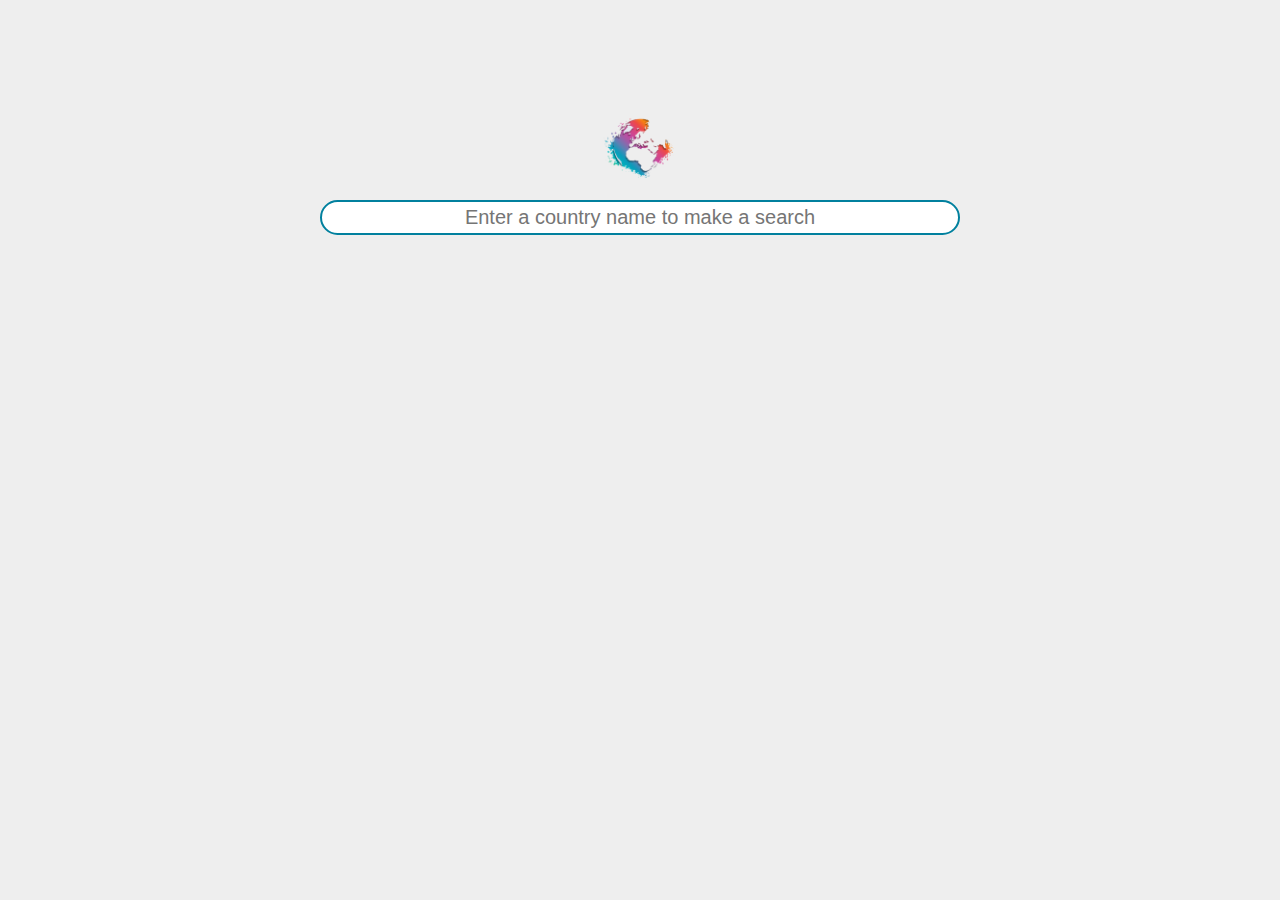
==== src/index.html @ f3aa246d "search bar fixed to a position & css improvements" ====
<!DOCTYPE html>
<html lang="en">
  <head>
    <meta charset="UTF-8" />
    <meta name="viewport" content="width=device-width, initial-scale=1.0" />
    <meta http-equiv="X-UA-Compatible" content="ie=edge" />
    <link rel="stylesheet" href="https://use.fontawesome.com/releases/v5.15.4/css/all.css" integrity="sha384-DyZ88mC6Up2uqS4h/KRgHuoeGwBcD4Ng9SiP4dIRy0EXTlnuz47vAwmeGwVChigm" crossorigin="anonymous">
    <link rel="stylesheet" href="style.css" />
    <title>Country Info</title>
  </head>
  <body>
    <main class="container">
      <div class="search-bar">
        <div class="world-logo">
          <img src="../public/logo.png" alt="world map logo">
        </div>
        <div class="input-group">
          <input type="text" class="form-control" placeholder="Enter a country name to make a search">
            <button class="btn-country" type="button">
              <i class="fas fa-search"></i>
            </button>
          </input>
        </div>
      </div>
      

      <div class="countries">
        
      </div>
      <div class="images"></div>
    </main>

  <script src='https://code.jquery.com/jquery-3.1.0.min.js'></script>
  <script src="./helpers.js"></script>
  <script src="./script.js"></script>
  </body>
</html>
---- src/style.css ----
* {
  margin: 0;
  padding: 0;
  box-sizing: border-box;
}


body {
  background-color: rgb(238, 238, 238);
  min-height: 100vh;
  display: flex;
  align-items: center;
  justify-content: center;
  font-family: 'Segoe UI', Tahoma, Geneva, Verdana, sans-serif;
}

.container {
  display: flex;
  flex-flow: column;
  align-items: center;
  width: 50%;
  height:100vh;
}

.search-bar{
  width: 100%;
  height:140px;
  margin-top: 100px;
  display: flex;
  flex-direction: column;
  align-items: center;
}
.world-logo img{
  width: 96px;
}

.input-group{
  border: 2px solid #01809e;
  display: flex;
  border-radius: 100px; 
  padding: 4px;
  width: 100%;
  background-color: #fff;
}

.form-control{
  flex: 1;
  font-size: 20px;
  border: none;
  margin: 0px 10px;
  text-align: center;
  background-color: #fff;
  color: #111111;
}

textarea:focus, input:focus{
  outline: none;
}

.btn-country{
  font-size: 20px;
  border: none;
  background-color: #fff;
  color: #01809e;
}

.countries {
  /* margin-bottom: 8rem; */
  display: flex;
  font-size: .8rem;
  opacity: 0;
  transition: opacity 1s;
}

.country {
  background-color: #fff;
  box-shadow: 0 2rem 5rem 1rem rgba(0, 0, 0, 0.1);
  font-size: .8rem;
  /* width: 30rem; */
  border-radius: 0.7rem;
  margin: 0 2rem;
  /* overflow: hidden; */
}


.country__img {
  /* width: 30rem; */
  height: 8rem;
  object-fit: cover;
  background-color: #eee;
  border-top-left-radius: 0.4rem;
  border-top-right-radius: 0.4rem;
}

.country__data {
  padding: .5rem .25rem .5rem 1rem;
}

.country__name {
  font-size: 1.2rem;
  margin-bottom: 0.7rem;
}

.country__region {
  font-size: .7rem;
  margin-bottom: 1rem;
  text-transform: uppercase;
  color: #888;
}

.country__row:not(:last-child) {
  margin-bottom: .2rem;
}

.country__row span {
  display: inline-block;
  margin-right: 1rem;
  font-size: 1.5rem;
}
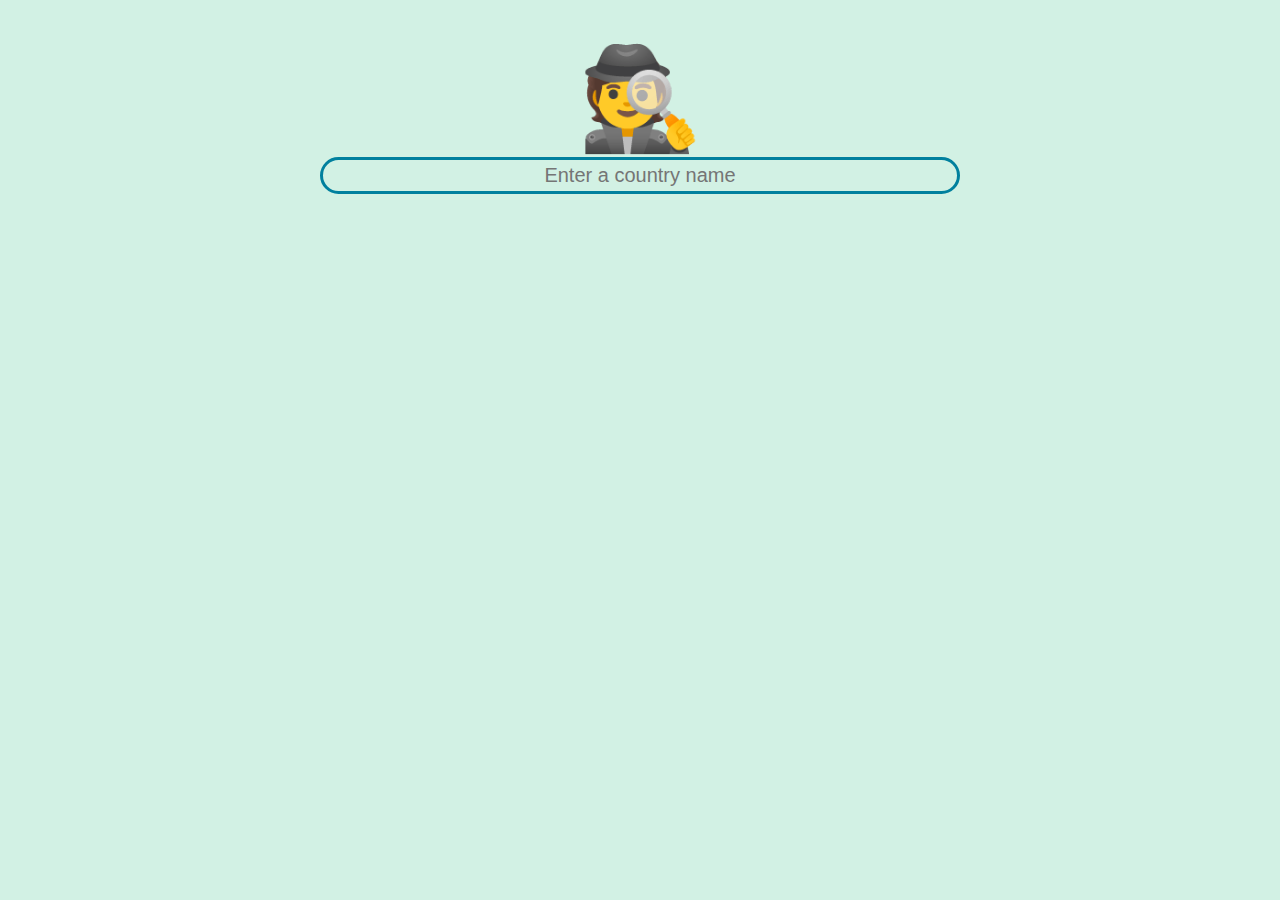
==== commit 84f71017: "some improvements on css" ====
--- a/src/index.html
+++ b/src/index.html
@@ -10,12 +10,15 @@
   </head>
   <body>
     <main class="container">
+    <img class="background" src="" alt="">
       <div class="search-bar">
-        <div class="world-logo">
-          <img src="../public/logo.png" alt="world map logo">
-        </div>
+          <p class= "logo">&#128373;</p>
         <div class="input-group">
-          <input type="text" class="form-control" placeholder="Enter a country name to make a search">
+          <input 
+          type="text" 
+          id="myInput" 
+          class="form-control" 
+          placeholder= 'Enter a country name'>
             <button class="btn-country" type="button">
               <i class="fas fa-search"></i>
             </button>
--- a/src/style.css
+++ b/src/style.css
@@ -4,43 +4,46 @@
   box-sizing: border-box;
 }
 
-
 body {
-  background-color: rgb(238, 238, 238);
+  background-color: #D2F1E4;
   min-height: 100vh;
+  min-width: 560px;
   display: flex;
   align-items: center;
   justify-content: center;
   font-family: 'Segoe UI', Tahoma, Geneva, Verdana, sans-serif;
+  background-repeat: no-repeat;
+  background-size: cover;
+  background-position: center;
 }
 
 .container {
   display: flex;
   flex-flow: column;
   align-items: center;
-  width: 50%;
   height:100vh;
+  width: 100%;
 }
 
 .search-bar{
-  width: 100%;
+  width: 50%;
   height:140px;
-  margin-top: 100px;
+  margin: 40px auto;
   display: flex;
   flex-direction: column;
   align-items: center;
 }
-.world-logo img{
-  width: 96px;
+.logo{
+  font-size: 100px;
 }
 
 .input-group{
-  border: 2px solid #01809e;
+  border: 3px solid #01809e;
   display: flex;
   border-radius: 100px; 
   padding: 4px;
   width: 100%;
-  background-color: #fff;
+  background-color: #D2F1E4;
 }
 
 .form-control{
@@ -49,42 +52,46 @@
   border: none;
   margin: 0px 10px;
   text-align: center;
-  background-color: #fff;
+  background-color: #D2F1E4;
   color: #111111;
 }
 
-textarea:focus, input:focus{
+input:focus{
   outline: none;
+}
+
+input:focus::placeholder {
+  color: transparent;
 }
 
 .btn-country{
   font-size: 20px;
   border: none;
-  background-color: #fff;
+  background-color: #D2F1E4;
   color: #01809e;
 }
 
 .countries {
   /* margin-bottom: 8rem; */
   display: flex;
+  justify-content: center;
   font-size: .8rem;
-  opacity: 0;
-  transition: opacity 1s;
+  flex-wrap: wrap;
 }
 
 .country {
   background-color: #fff;
-  box-shadow: 0 2rem 5rem 1rem rgba(0, 0, 0, 0.1);
+  box-shadow: 0 .5rem 5rem .5rem rgba(0, 0, 0, 0.5);
   font-size: .8rem;
-  /* width: 30rem; */
   border-radius: 0.7rem;
   margin: 0 2rem;
-  /* overflow: hidden; */
+  overflow: hidden;
+  width: 200px;
 }
 
 
 .country__img {
-  /* width: 30rem; */
+  width: 100%;
   height: 8rem;
   object-fit: cover;
   background-color: #eee;
@@ -117,3 +124,8 @@
   margin-right: 1rem;
   font-size: 1.5rem;
 }
+
+.neighbor {
+  transform: scale(0.8) translateY(1rem);
+  margin-left: 0;
+}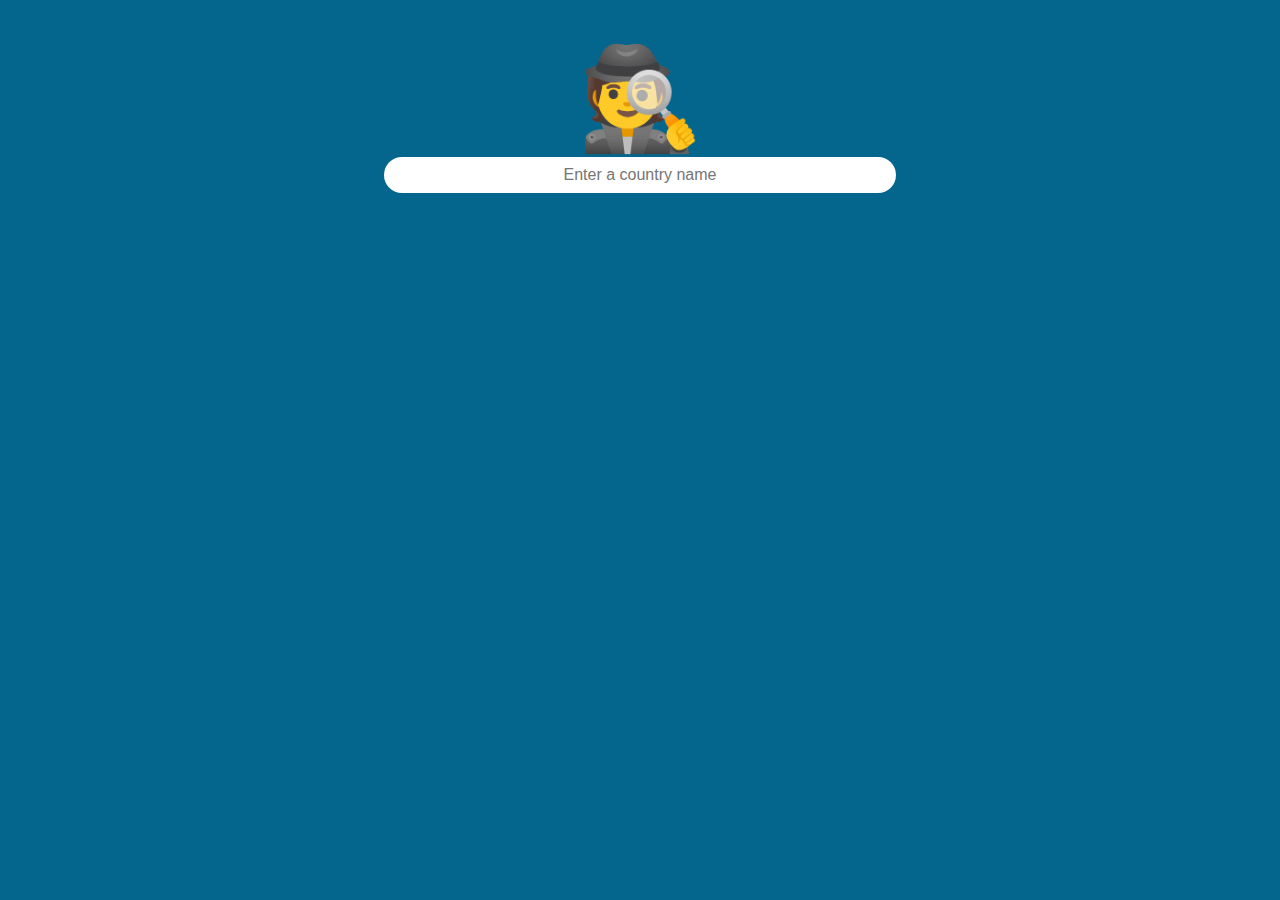
==== commit 7e5ba8f1: "folder structure improved" ====
--- a/src/index.html
+++ b/src/index.html
@@ -1,40 +1,36 @@
 <!DOCTYPE html>
 <html lang="en">
-  <head>
-    <meta charset="UTF-8" />
-    <meta name="viewport" content="width=device-width, initial-scale=1.0" />
-    <meta http-equiv="X-UA-Compatible" content="ie=edge" />
-    <link rel="stylesheet" href="https://use.fontawesome.com/releases/v5.15.4/css/all.css" integrity="sha384-DyZ88mC6Up2uqS4h/KRgHuoeGwBcD4Ng9SiP4dIRy0EXTlnuz47vAwmeGwVChigm" crossorigin="anonymous">
-    <link rel="stylesheet" href="style.css" />
-    <title>Country Info</title>
-  </head>
-  <body>
-    <main class="container">
+
+<head>
+  <meta charset="UTF-8" />
+  <meta name="viewport" content="width=device-width, initial-scale=1.0" />
+  <meta http-equiv="X-UA-Compatible" content="ie=edge" />
+  <link rel="stylesheet" href="https://use.fontawesome.com/releases/v5.15.4/css/all.css"
+    integrity="sha384-DyZ88mC6Up2uqS4h/KRgHuoeGwBcD4Ng9SiP4dIRy0EXTlnuz47vAwmeGwVChigm" crossorigin="anonymous">
+  <link rel="stylesheet" href="../public/style.css" />
+  <title>Country Info</title>
+</head>
+
+<body>
+  <main class="container">
     <img class="background" src="" alt="">
-      <div class="search-bar">
-          <p class= "logo">&#128373;</p>
-        <div class="input-group">
-          <input 
-          type="text" 
-          id="myInput" 
-          class="form-control" 
-          placeholder= 'Enter a country name'>
-            <button class="btn-country" type="button">
-              <i class="fas fa-search"></i>
-            </button>
-          </input>
-        </div>
+    <div class="search-bar">
+      <p class="logo">&#128373;</p>
+      <div class="input-group">
+        <input type="text" id="myInput" class="form-control" placeholder='Enter a country name'>
+        <button class="btn-country" type="button">
+          <i class="fas fa-search"></i>
+        </button>
+        </input>
       </div>
-      
+    </div>
 
-      <div class="countries">
-        
-      </div>
-      <div class="images"></div>
-    </main>
 
-  <script src='https://code.jquery.com/jquery-3.1.0.min.js'></script>
-  <script src="./helpers.js"></script>
-  <script src="./script.js"></script>
-  </body>
+    <div class="countries">
+    </div>
+    <div class="images"></div>
+  </main>
+  <script type="module" src="./script.js"></script>
+</body>
+
 </html>--- a/public/style.css
+++ b/public/style.css
@@ -0,0 +1,133 @@
+* {
+  margin: 0;
+  padding: 0;
+  box-sizing: border-box;
+}
+
+body {
+  background-color: #05668D;
+  min-height: 100vh;
+  min-width: 560px;
+  display: flex;
+  align-items: center;
+  justify-content: center;
+  font-family: 'Segoe UI', Tahoma, Geneva, Verdana, sans-serif;
+  background-repeat: no-repeat;
+  background-size: cover;
+  background-position: center;
+}
+
+.container {
+  display: flex;
+  flex-flow: column;
+  align-items: center;
+  height:100vh;
+  width: 100%;
+}
+
+.search-bar{
+  width: 40%;
+  height: 140px;
+  margin: 40px auto;
+  display: flex;
+  flex-direction: column;
+  align-items: center;
+}
+.logo{
+  font-size: 100px;
+}
+
+.input-group{
+  /* border: 3px solid #01809e; */
+  display: flex;
+  border-radius: 100px; 
+  padding: 6px;
+  width: 100%;
+  background-color: #fff;
+}
+
+.form-control{
+  flex: 1;
+  font-size: 16px;
+  line-height: 1.5;
+  font-weight: 300;
+  border: none;
+  margin: 0px 10px;
+  text-align: center;
+  background-color: #fff;
+  color: #111111;
+}
+
+input:focus{
+  outline: none;
+}
+
+input:focus::placeholder {
+  color: transparent;
+}
+
+.btn-country{
+  font-size: 20px;
+  border: none;
+  background-color: #fff;
+  color: #01809e;
+}
+
+.countries {
+  /* margin-bottom: 8rem; */
+  display: flex;
+  justify-content: center;
+  font-size: .8rem;
+  flex-wrap: wrap;
+}
+
+.country {
+  background-color: #fff;
+  box-shadow: 0 .5rem 5rem .5rem rgba(0, 0, 0, 0.5);
+  font-size: .8rem;
+  border-radius: 0.7rem;
+  margin: 0 2rem;
+  overflow: hidden;
+  width: 200px;
+}
+
+
+.country__img {
+  width: 100%;
+  height: 8rem;
+  object-fit: cover;
+  background-color: #eee;
+  border-top-left-radius: 0.4rem;
+  border-top-right-radius: 0.4rem;
+}
+
+.country__data {
+  padding: .5rem .25rem .5rem 1rem;
+}
+
+.country__name {
+  font-size: 1.2rem;
+  margin-bottom: 0.7rem;
+}
+
+.country__region {
+  font-size: .7rem;
+  margin-bottom: 1rem;
+  text-transform: uppercase;
+  color: #888;
+}
+
+.country__row:not(:last-child) {
+  margin-bottom: .2rem;
+}
+
+.country__row span {
+  display: inline-block;
+  margin-right: 1rem;
+  font-size: 1.5rem;
+}
+
+.neighbor {
+  transform: scale(0.8) translateY(1rem);
+  margin-left: 0;
+}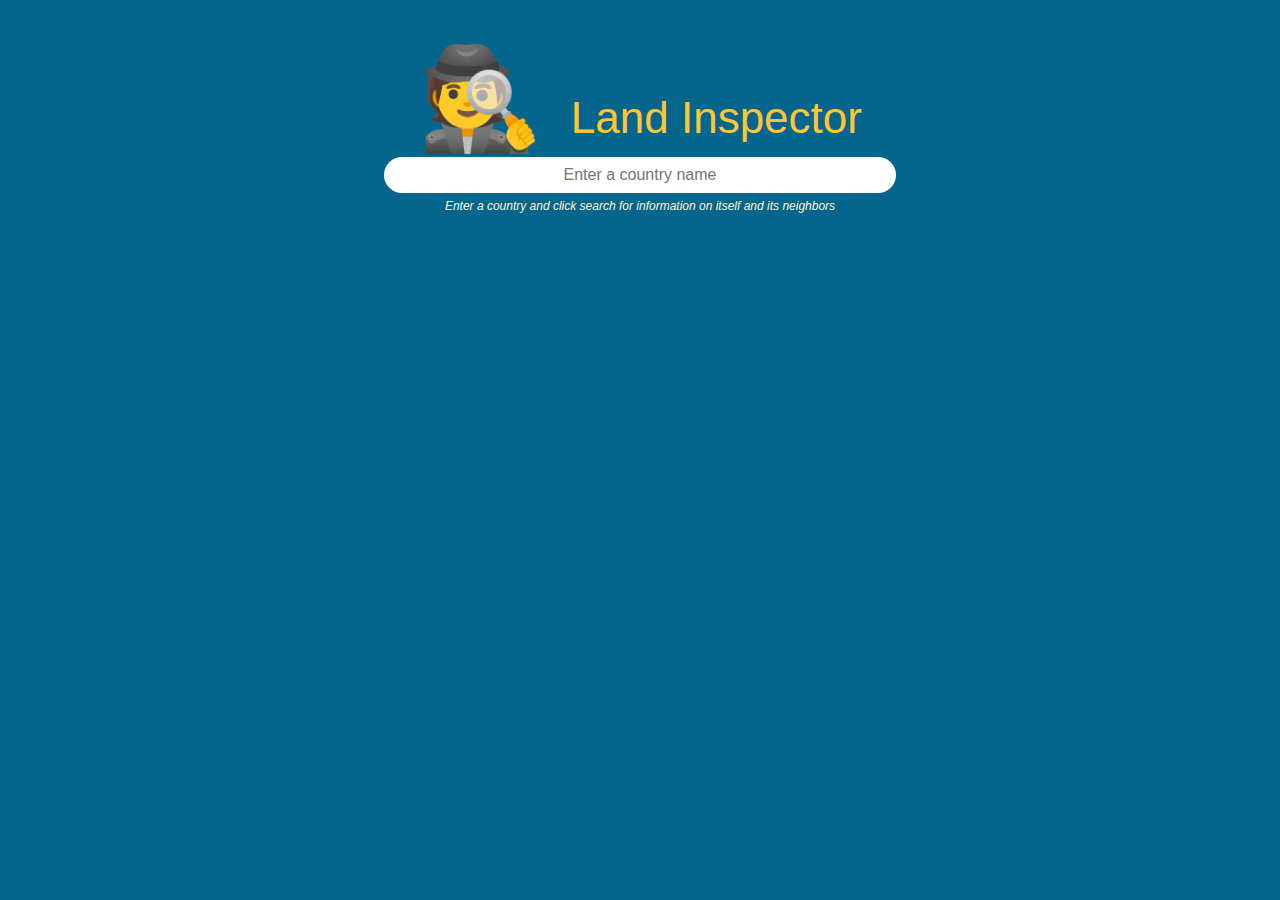
==== commit b3e995c7: "definition and appName added" ====
--- a/src/index.html
+++ b/src/index.html
@@ -13,9 +13,8 @@
 
 <body>
   <main class="container">
-    <img class="background" src="" alt="">
     <div class="search-bar">
-      <p class="logo">&#128373;</p>
+      <span class="logo"> &#128373; <span>Land Inspector</span></span>
       <div class="input-group">
         <input type="text" id="myInput" class="form-control" placeholder='Enter a country name'>
         <button class="btn-country" type="button">
@@ -23,12 +22,13 @@
         </button>
         </input>
       </div>
+      <p id:"definition"> Enter a country and click search for information on itself and its neighbors </p>
     </div>
 
 
+    <div class="error-container"></div>
     <div class="countries">
     </div>
-    <div class="images"></div>
   </main>
   <script type="module" src="./script.js"></script>
 </body>
--- a/public/style.css
+++ b/public/style.css
@@ -5,27 +5,24 @@
 }
 
 body {
-  background-color: #05668D;
+  background-color: #05668d;
   min-height: 100vh;
   min-width: 560px;
   display: flex;
   align-items: center;
   justify-content: center;
-  font-family: 'Segoe UI', Tahoma, Geneva, Verdana, sans-serif;
-  background-repeat: no-repeat;
-  background-size: cover;
-  background-position: center;
+  font-family: "Segoe UI", Tahoma, Geneva, Verdana, sans-serif;
 }
 
 .container {
   display: flex;
   flex-flow: column;
   align-items: center;
-  height:100vh;
+  height: 100vh;
   width: 100%;
 }
 
-.search-bar{
+.search-bar {
   width: 40%;
   height: 140px;
   margin: 40px auto;
@@ -33,20 +30,35 @@
   flex-direction: column;
   align-items: center;
 }
-.logo{
+
+.search-bar p {
+  color: rgb(255, 243, 209);
+  font-size: 12px;
+  font-family: Verdana, Geneva, Tahoma, sans-serif;
+  font-style: italic;
+  margin: 6px auto;
+  text-align: center;
+}
+
+.logo {
   font-size: 100px;
 }
 
-.input-group{
+.logo span {
+  font-size: 44px;
+  color: #ffc532;
+}
+
+.input-group {
   /* border: 3px solid #01809e; */
   display: flex;
-  border-radius: 100px; 
+  border-radius: 100px;
   padding: 6px;
   width: 100%;
   background-color: #fff;
 }
 
-.form-control{
+.form-control {
   flex: 1;
   font-size: 16px;
   line-height: 1.5;
@@ -58,7 +70,7 @@
   color: #111111;
 }
 
-input:focus{
+input:focus {
   outline: none;
 }
 
@@ -66,7 +78,7 @@
   color: transparent;
 }
 
-.btn-country{
+.btn-country {
   font-size: 20px;
   border: none;
   background-color: #fff;
@@ -77,20 +89,20 @@
   /* margin-bottom: 8rem; */
   display: flex;
   justify-content: center;
-  font-size: .8rem;
+  font-size: 0.8rem;
   flex-wrap: wrap;
+  margin-top: 40px;
 }
 
 .country {
   background-color: #fff;
-  box-shadow: 0 .5rem 5rem .5rem rgba(0, 0, 0, 0.5);
-  font-size: .8rem;
+  box-shadow: 0 0.5rem 5rem 0.5rem rgba(0, 0, 0, 0.5);
+  font-size: 0.8rem;
   border-radius: 0.7rem;
   margin: 0 2rem;
   overflow: hidden;
   width: 200px;
 }
-
 
 .country__img {
   width: 100%;
@@ -102,7 +114,7 @@
 }
 
 .country__data {
-  padding: .5rem .25rem .5rem 1rem;
+  padding: 0.5rem 0.25rem 0.5rem 1rem;
 }
 
 .country__name {
@@ -111,14 +123,14 @@
 }
 
 .country__region {
-  font-size: .7rem;
+  font-size: 0.7rem;
   margin-bottom: 1rem;
   text-transform: uppercase;
   color: #888;
 }
 
 .country__row:not(:last-child) {
-  margin-bottom: .2rem;
+  margin-bottom: 0.2rem;
 }
 
 .country__row span {
@@ -130,4 +142,8 @@
 .neighbor {
   transform: scale(0.8) translateY(1rem);
   margin-left: 0;
-}+}
+
+.backside {
+  background-color: #01809e;
+}
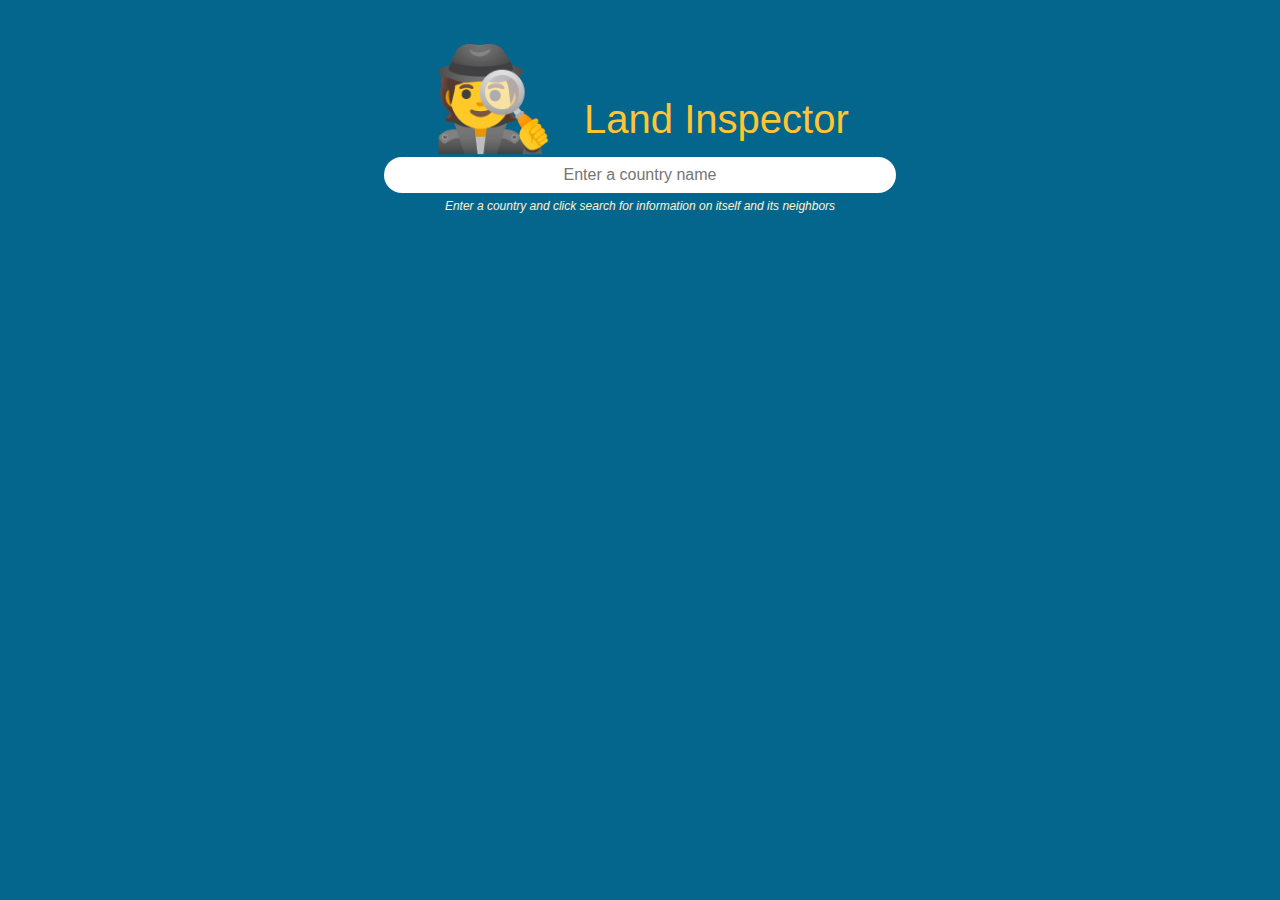
==== commit dba8fe3a: "..." ====
--- a/src/index.html
+++ b/src/index.html
@@ -30,7 +30,7 @@
     <div class="countries">
     </div>
   </main>
-  <script type="module" src="./script.js"></script>
+  <script type="module" src="./index.js"></script>
 </body>
 
 </html>--- a/public/style.css
+++ b/public/style.css
@@ -7,7 +7,6 @@
 body {
   background-color: #05668d;
   min-height: 100vh;
-  min-width: 560px;
   display: flex;
   align-items: center;
   justify-content: center;
@@ -45,12 +44,11 @@
 }
 
 .logo span {
-  font-size: 44px;
+  font-size: 40px;
   color: #ffc532;
 }
 
 .input-group {
-  /* border: 3px solid #01809e; */
   display: flex;
   border-radius: 100px;
   padding: 6px;
@@ -86,7 +84,6 @@
 }
 
 .countries {
-  /* margin-bottom: 8rem; */
   display: flex;
   justify-content: center;
   font-size: 0.8rem;
@@ -138,12 +135,33 @@
   margin-right: 1rem;
   font-size: 1.5rem;
 }
-
+.searched {
+  display: flex;
+  justify-content: center;
+  width: 100%;
+}
 .neighbor {
   transform: scale(0.8) translateY(1rem);
   margin-left: 0;
 }
 
-.backside {
-  background-color: #01809e;
+@media screen and (max-width: 1024px) {
+  .logo span {
+    font-size: 32px;
+  }
+  .logo {
+    font-size: 72px;
+  }
+  .search-bar {
+    width: 410px;
+  }
 }
+
+@media screen and (max-width: 768px) {
+  .logo span {
+    display: none;
+  }
+  .logo {
+    font-size: 72px;
+  }
+}
